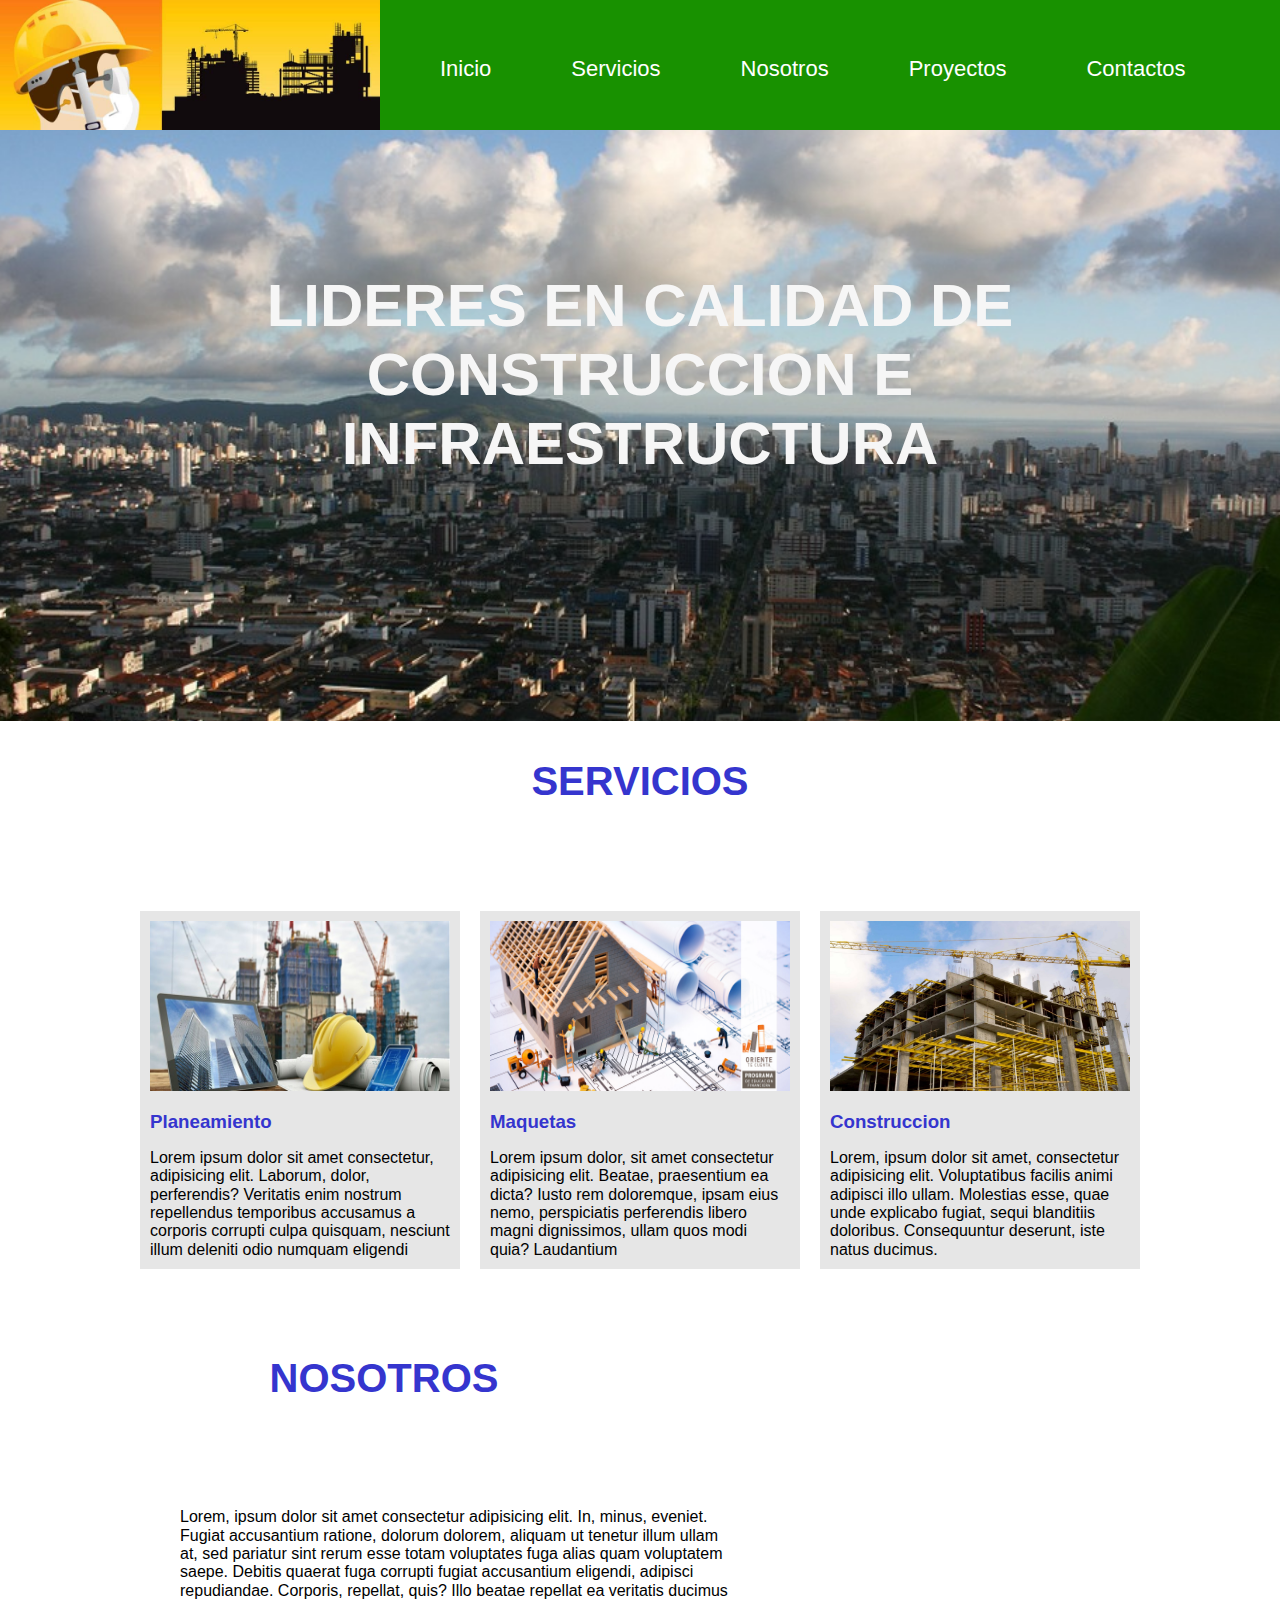
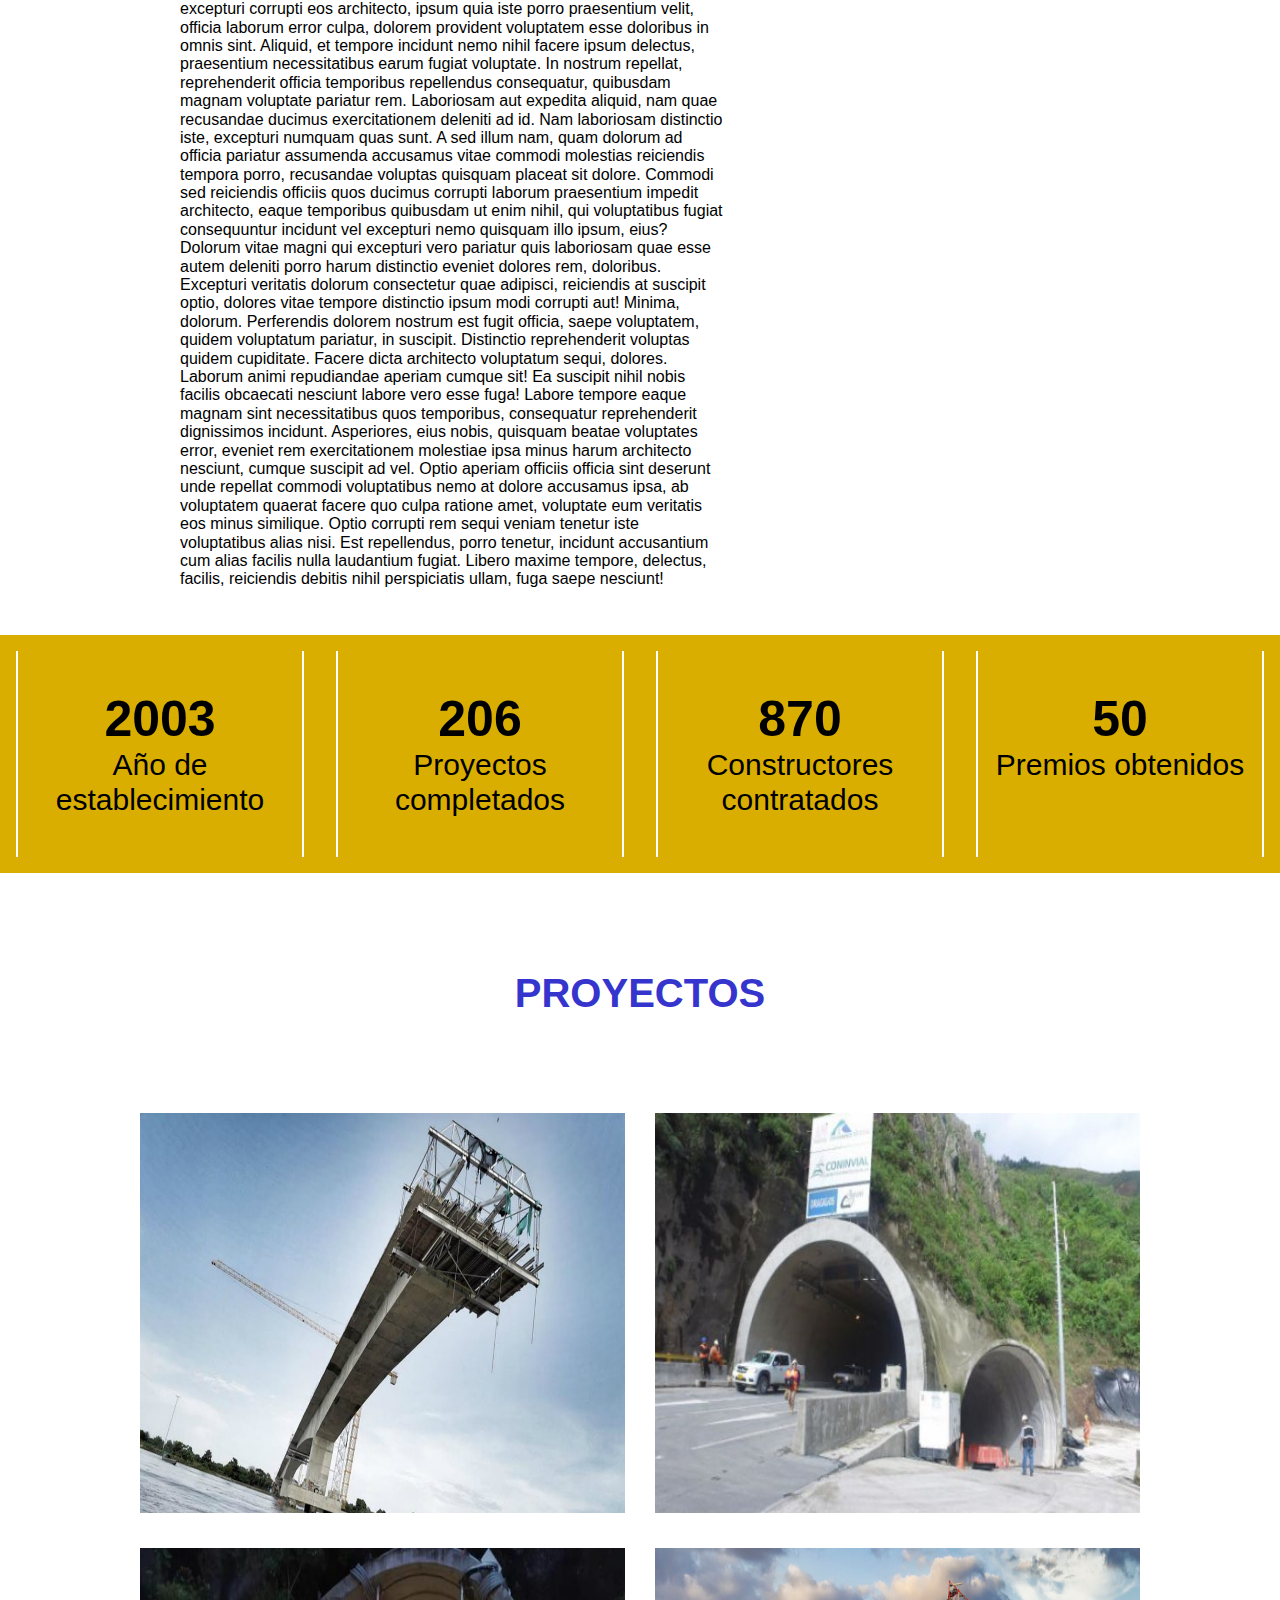
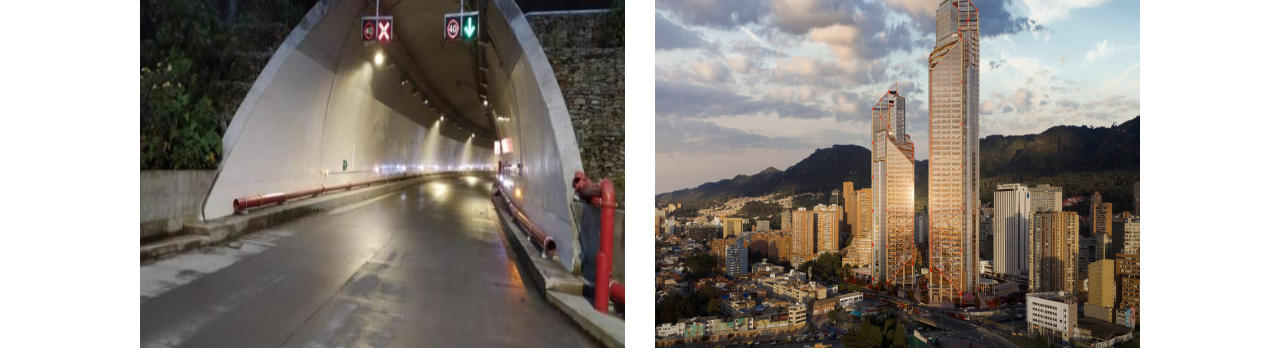
==== index.html @ 4c183a4a "Pagina" ====
<!DOCTYPE html>
<html lang="es">
<head>
	<meta charset="UTF-8">
	<title>PAGINA</title>
	<link rel="stylesheet" type="text/css" href="css/normalize.css">
	<link rel="stylesheet" type="text/css" href="css/estilo.css">
</head>
<body>

	<header>
		<img src="img/aviso.jpg" alt="" class="aviso">
		<nav>
			<ul>
				<li><a href="#">Inicio</a></li>
				<li><a href="#">Servicios</a></li>
				<li><a href="#">Nosotros</a></li>
				<li><a href="#">Proyectos</a></li>
				<li><a href="#">Contactos</a></li>
			</ul>
		</nav>
	</header>

	<div class="titulo">
		<h1>LIDERES EN CALIDAD DE CONSTRUCCION E INFRAESTRUCTURA</h1>
	</div>

	<section class="servicios">
		<h2>SERVICIOS</h2>
		<div class="caja">

			<div class="caja1">
				<img src="img/sec_1.jpeg" alt="">
				<h3>Planeamiento</h3>
				<p>Lorem ipsum dolor sit amet consectetur, adipisicing elit. Laborum, dolor, perferendis? Veritatis enim nostrum repellendus temporibus accusamus a corporis corrupti culpa quisquam, nesciunt illum deleniti odio numquam eligendi</p>
			</div>

			<div class="caja1">
				<img src="img/sec_2.jpg" alt="">
				<h3>Maquetas</h3>
				<p>Lorem ipsum dolor, sit amet consectetur adipisicing elit. Beatae, praesentium ea dicta? Iusto rem doloremque, ipsam eius nemo, perspiciatis perferendis libero magni dignissimos, ullam quos modi quia? Laudantium</p>
			</div>

			<div class="caja1">
				<img src="img/sec_3.jpg" alt="">
				<h3>Construccion</h3>
				<p>Lorem, ipsum dolor sit amet, consectetur adipisicing elit. Voluptatibus facilis animi adipisci illo ullam. Molestias esse, quae unde explicabo fugiat, sequi blanditiis doloribus. Consequuntur deserunt, iste natus ducimus.</p>
			</div>

		</div>
	</section>
	<main class="main">
		<h2>NOSOTROS</h2>
		<p>Lorem, ipsum dolor sit amet consectetur adipisicing elit. In, minus, eveniet. Fugiat accusantium ratione, dolorum dolorem, aliquam ut tenetur illum ullam at, sed pariatur sint rerum esse totam voluptates fuga alias quam voluptatem saepe. Debitis quaerat fuga corrupti fugiat accusantium eligendi, adipisci repudiandae. Corporis, repellat, quis? Illo beatae repellat ea veritatis ducimus excepturi corrupti eos architecto, ipsum quia iste porro praesentium velit, officia laborum error culpa, dolorem provident voluptatem esse doloribus in omnis sint. Aliquid, et tempore incidunt nemo nihil facere ipsum delectus, praesentium necessitatibus earum fugiat voluptate. In nostrum repellat, reprehenderit officia temporibus repellendus consequatur, quibusdam magnam voluptate pariatur rem. Laboriosam aut expedita aliquid, nam quae recusandae ducimus exercitationem deleniti ad id. Nam laboriosam distinctio iste, excepturi numquam quas sunt. A sed illum nam, quam dolorum ad officia pariatur assumenda accusamus vitae commodi molestias reiciendis tempora porro, recusandae voluptas quisquam placeat sit dolore. Commodi sed reiciendis officiis quos ducimus corrupti laborum praesentium impedit architecto, eaque temporibus quibusdam ut enim nihil, qui voluptatibus fugiat consequuntur incidunt vel excepturi nemo quisquam illo ipsum, eius? Dolorum vitae magni qui excepturi vero pariatur quis laboriosam quae esse autem deleniti porro harum distinctio eveniet dolores rem, doloribus. Excepturi veritatis dolorum consectetur quae adipisci, reiciendis at suscipit optio, dolores vitae tempore distinctio ipsum modi corrupti aut! Minima, dolorum. Perferendis dolorem nostrum est fugit officia, saepe voluptatem, quidem voluptatum pariatur, in suscipit. Distinctio reprehenderit voluptas quidem cupiditate. Facere dicta architecto voluptatum sequi, dolores. Laborum animi repudiandae aperiam cumque sit! Ea suscipit nihil nobis facilis obcaecati nesciunt labore vero esse fuga! Labore tempore eaque magnam sint necessitatibus quos temporibus, consequatur reprehenderit dignissimos incidunt. Asperiores, eius nobis, quisquam beatae voluptates error, eveniet rem exercitationem molestiae ipsa minus harum architecto nesciunt, cumque suscipit ad vel. Optio aperiam officiis officia sint deserunt unde repellat commodi voluptatibus nemo at dolore accusamus ipsa, ab voluptatem quaerat facere quo culpa ratione amet, voluptate eum veritatis eos minus similique. Optio corrupti rem sequi veniam tenetur iste voluptatibus alias nisi. Est repellendus, porro tenetur, incidunt accusantium cum alias facilis nulla laudantium fugiat. Libero maxime tempore, delectus, facilis, reiciendis debitis nihil perspiciatis ullam, fuga saepe nesciunt!</p>
	</main>
	<div class="numeros">
		<div class="flots">
			<h4>2003</h4>
			<p>Año de establecimiento</p>
		</div>
		<div class="flots">
			<h4>206</h4>
			<p>Proyectos completados</p>
		</div>
		<div class="flots">
			<h4>870</h4>
			<p>Constructores contratados</p>
		</div>
		<div class="flots">
			<h4>50</h4>
			<p>Premios obtenidos</p>
		</div>
	</div>


	<main class="photo">
		<h2>PROYECTOS</h2>

		<div class="fotos">
			<div class="foto"><img src="img/pro_1.jpg" alt=""></div>
			<div class="foto"><img src="img/pro_2.jpg" alt=""></div>
			<div class="foto"><img src="img/pro_3.jpeg" alt=""></div>
			<div class="foto"><img src="img/pro_4.jpg" alt=""></div>
		</div>
	</main>
	
</body>
</html>
---- css/estilo.css ----
body {
	background: url(../img/fondo.jpg)no-repeat center center fixed;
	background-size: cover;
	font-family: arial, helvetica, sans-serif;
}

.aviso {
	width: 380px;
	height: 130px;
	float: left;
}

header nav {
	background: #189100; 
	overflow: hidden;
}

header nav ul {
	list-style: none;
}

header nav ul li {
	float: left;
}

header nav ul li a {
	display: inline-block;
	padding: 20px 20px 20px 60px;
	text-decoration: none;
	height: 130px;
	line-height: 98px;
	font-size: 22px;
	color: #fff;
}

header nav ul li a:hover {
	color: #AF8C00;
	border-bottom: 3px solid #AF8C00;
	transition: .4s ease all;
}

.titulo {
	width: 60%;
	margin: 11% auto 19% auto;
	text-align: center;
	font-size: 30px;
	color: #f6f6f6;
}

.servicios {
	background: #fff;
}

.servicios h2 {
	text-align: center;
	font-size: 40px;
	margin: 70px 0;
	line-height: 120px;
	color: #3535CE;
}

.servicios .caja {
	width: 90%;
	max-width: 1000px;
	margin: 10px auto;
	display: grid;
	grid-template-columns: repeat(3, 1fr);
	grid-gap: 20px;
}

.caja1 {
	margin-bottom: 15%;
}

.servicios .caja1 {
	background: #e6e6e6;
	padding: 10px;
}

.caja1 img {
	width: 350px;
	height: 170px;
	margin-bottom: 16px;
}

.caja1 h3 {
	margin-bottom: 16px;
	color: #3535CE;
}

.main {
	background: #fff;
	margin-top: -69px;
	width: 60%;
}

.main h2 {
	text-align: center;
	font-size: 40px;
	margin: 70px 0;
	line-height: 120px;
	color: #3535CE;
}

.main p {
	padding-left: 180px;
	padding-right: 40px;
	padding-bottom: 6%;
}

.numeros {
	background: #D9AE00;
	display: grid;
	grid-template-columns: repeat(4, 1fr);
}

.numeros .flots {
	width: 90%;
	max-width: 1000px;
	margin: 5% auto; 
	text-align: center;
	border-right: 2px solid #fff;
	border-left: 2px solid #fff;
	padding-top: 40px;
	padding-bottom: 40px; 
}

.numeros h4 {
	font-size: 50px;
}

.numeros p {
	font-size: 30px;
}

.photo {
	background: #fff;
}

.photo h2 {
	text-align: center;
	font-size: 40px;
	padding: 60px 0;
	line-height: 120px;
	color: #3535CE;
}

.photo .fotos {
	width: 90%;
	max-width: 1000px;
	margin: auto;;
	display: grid;
	grid-template-columns: 1fr 1fr;
	grid-gap: 30px;
}

.photo .fotos .foto img {
	height: 400px;
}
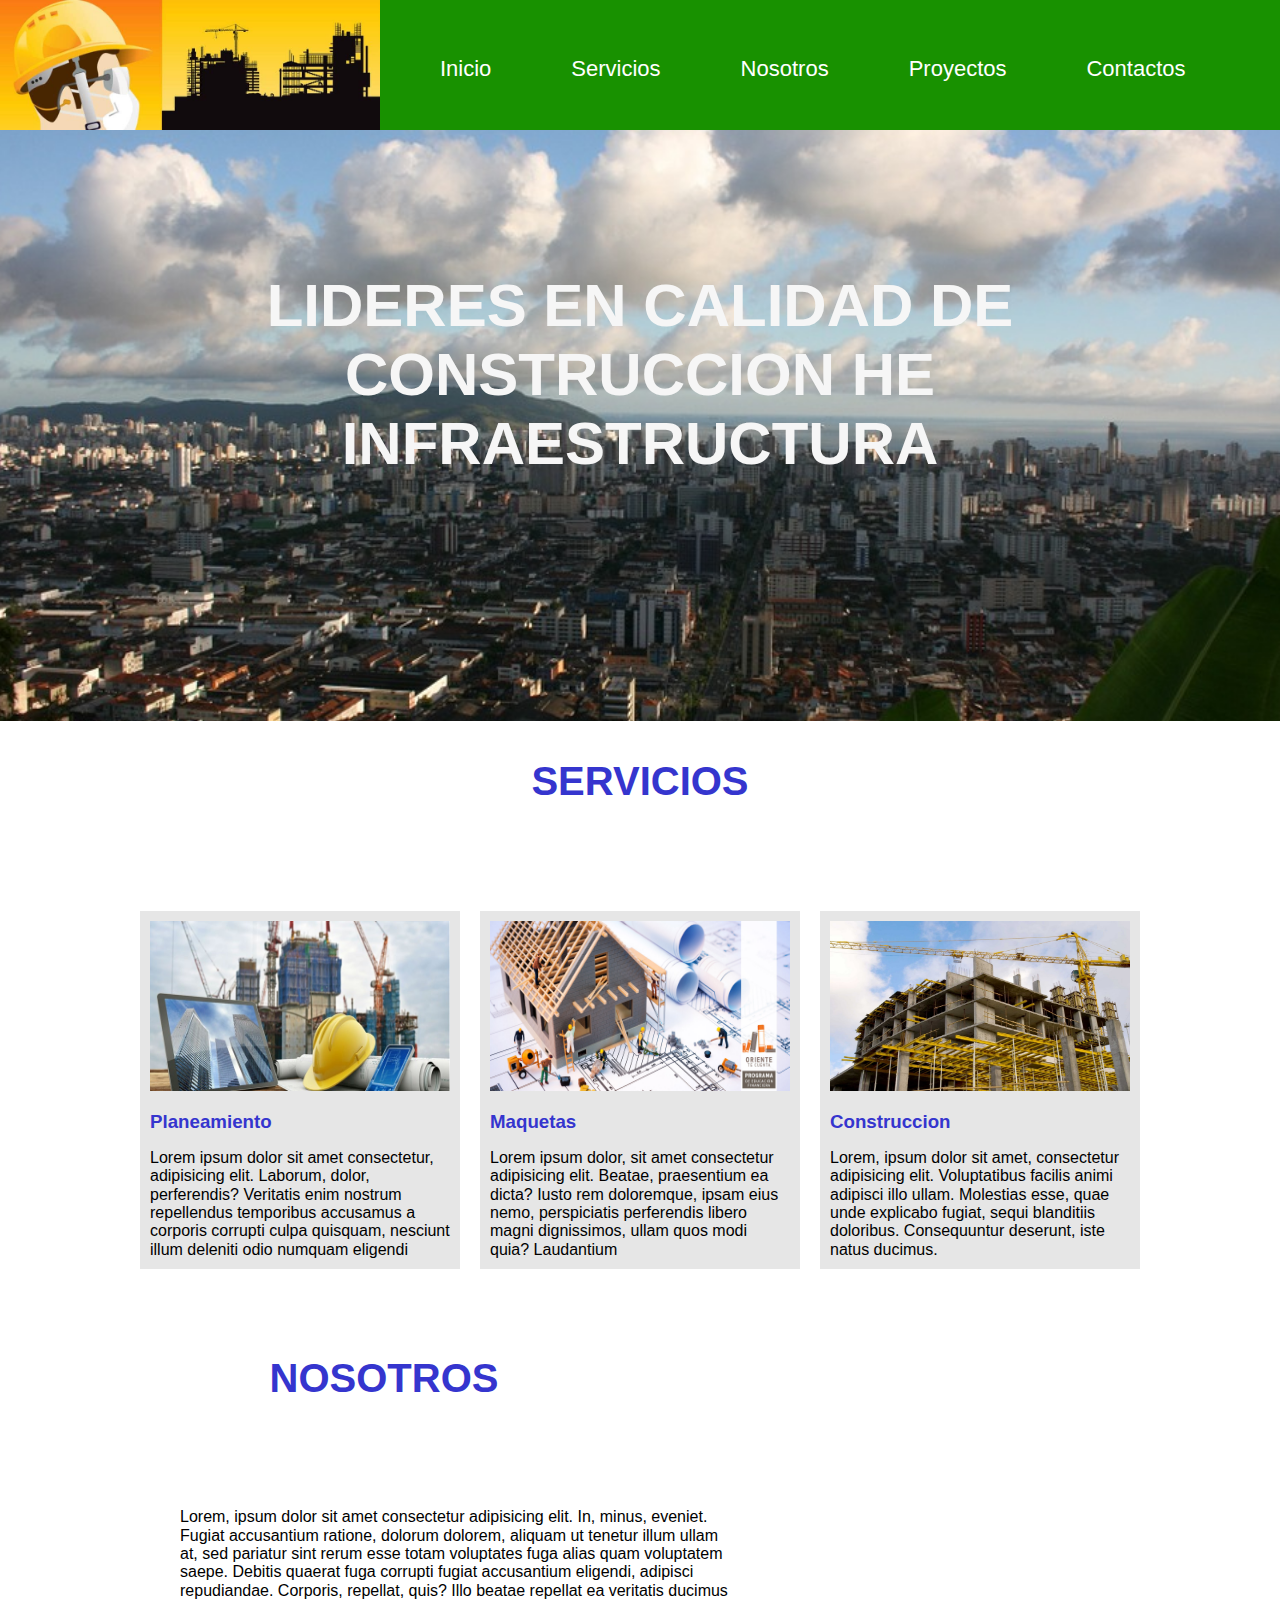
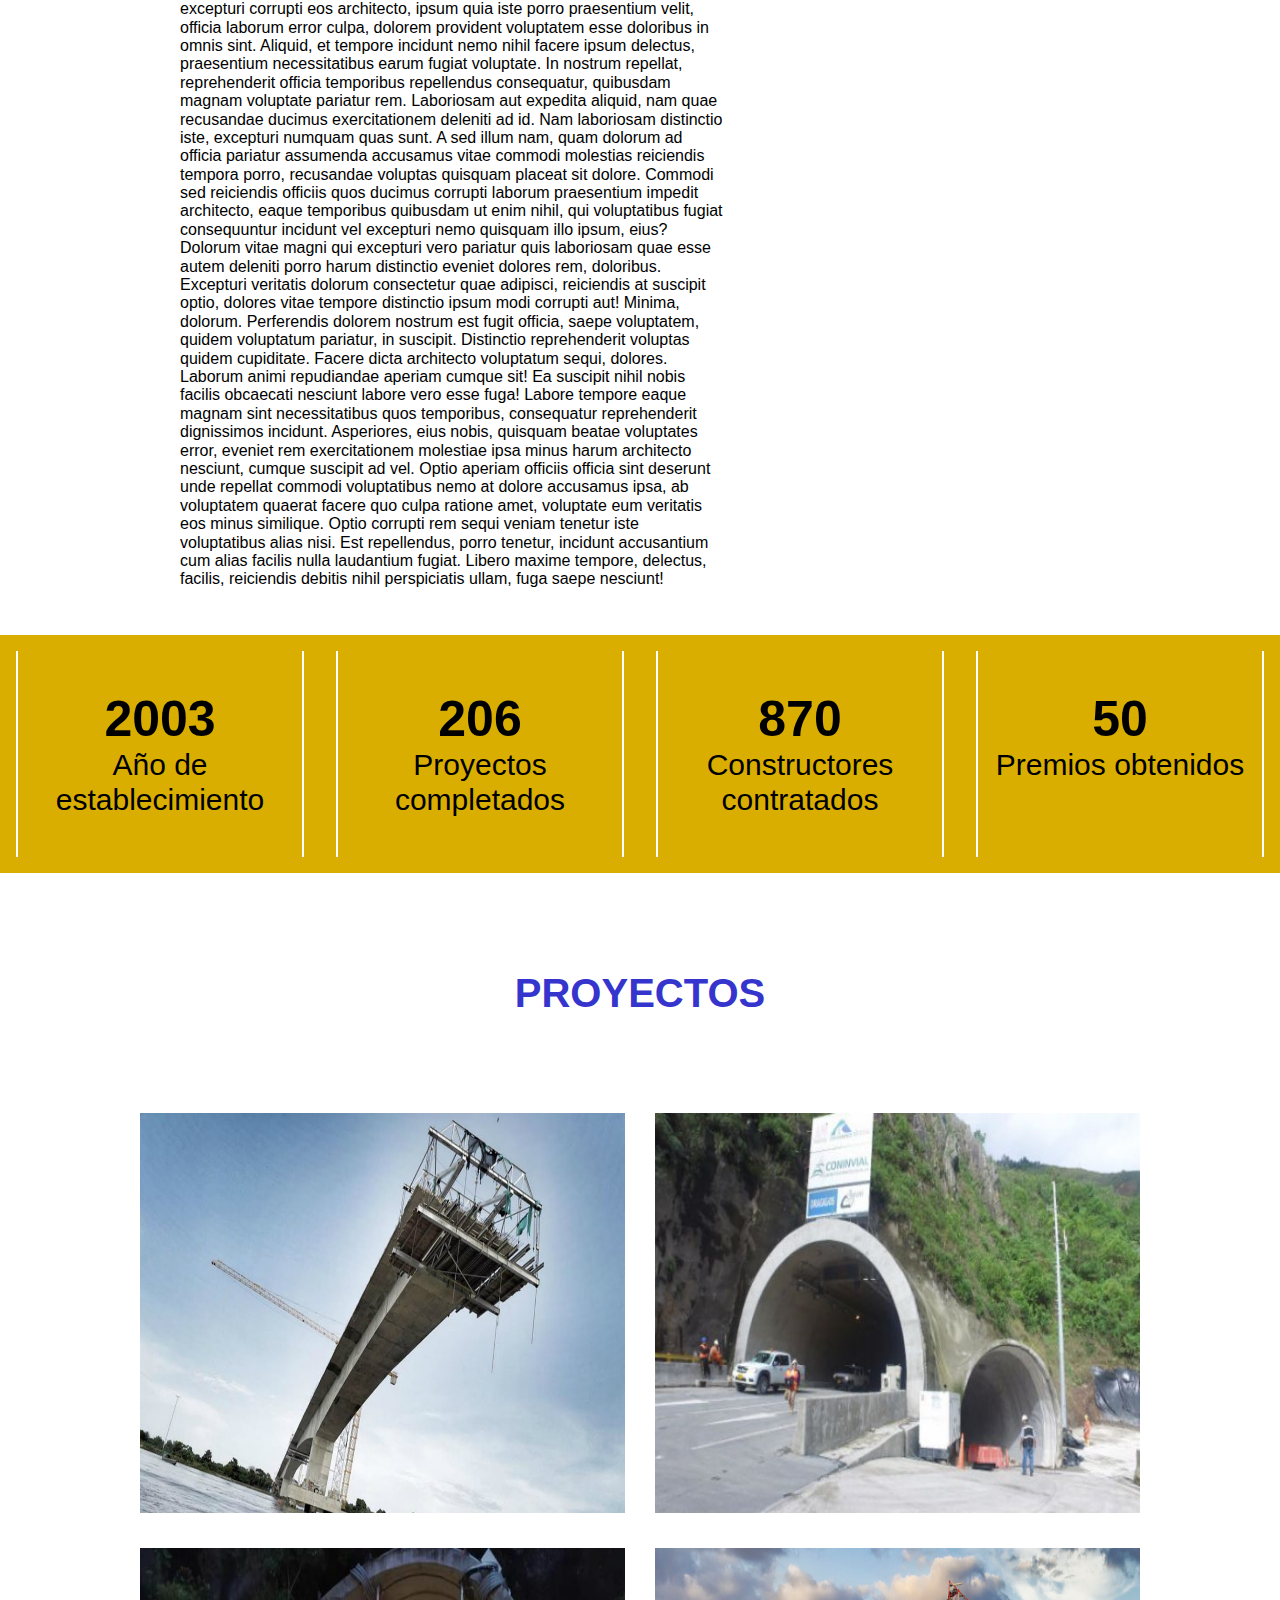
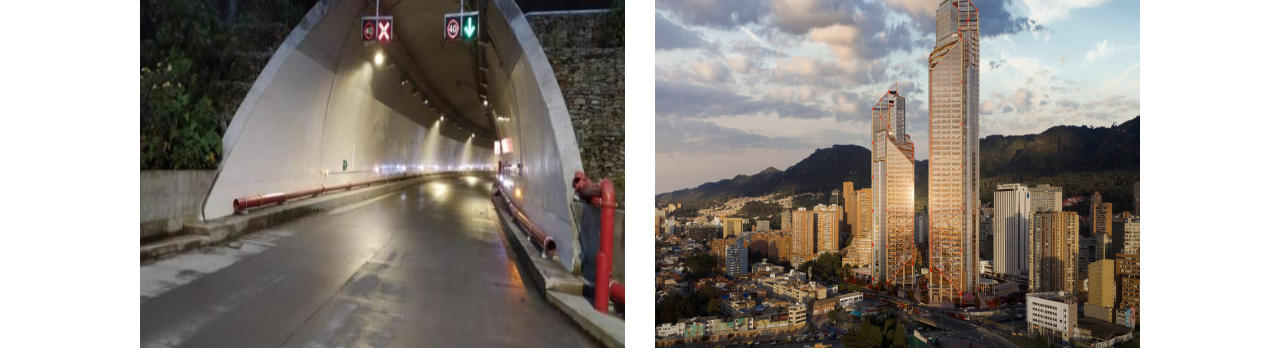
==== commit 80aa8e2f: "cambiamos el titulo" ====
--- a/index.html
+++ b/index.html
@@ -5,6 +5,7 @@
 	<title>PAGINA</title>
 	<link rel="stylesheet" type="text/css" href="css/normalize.css">
 	<link rel="stylesheet" type="text/css" href="css/estilo.css">
+	<link rel="icon" href="img/icono.ico"> 
 </head>
 <body>
 
@@ -22,7 +23,7 @@
 	</header>
 
 	<div class="titulo">
-		<h1>LIDERES EN CALIDAD DE CONSTRUCCION E INFRAESTRUCTURA</h1>
+		<h1>LIDERES EN CALIDAD DE CONSTRUCCION HE INFRAESTRUCTURA</h1>
 	</div>
 
 	<section class="servicios">
